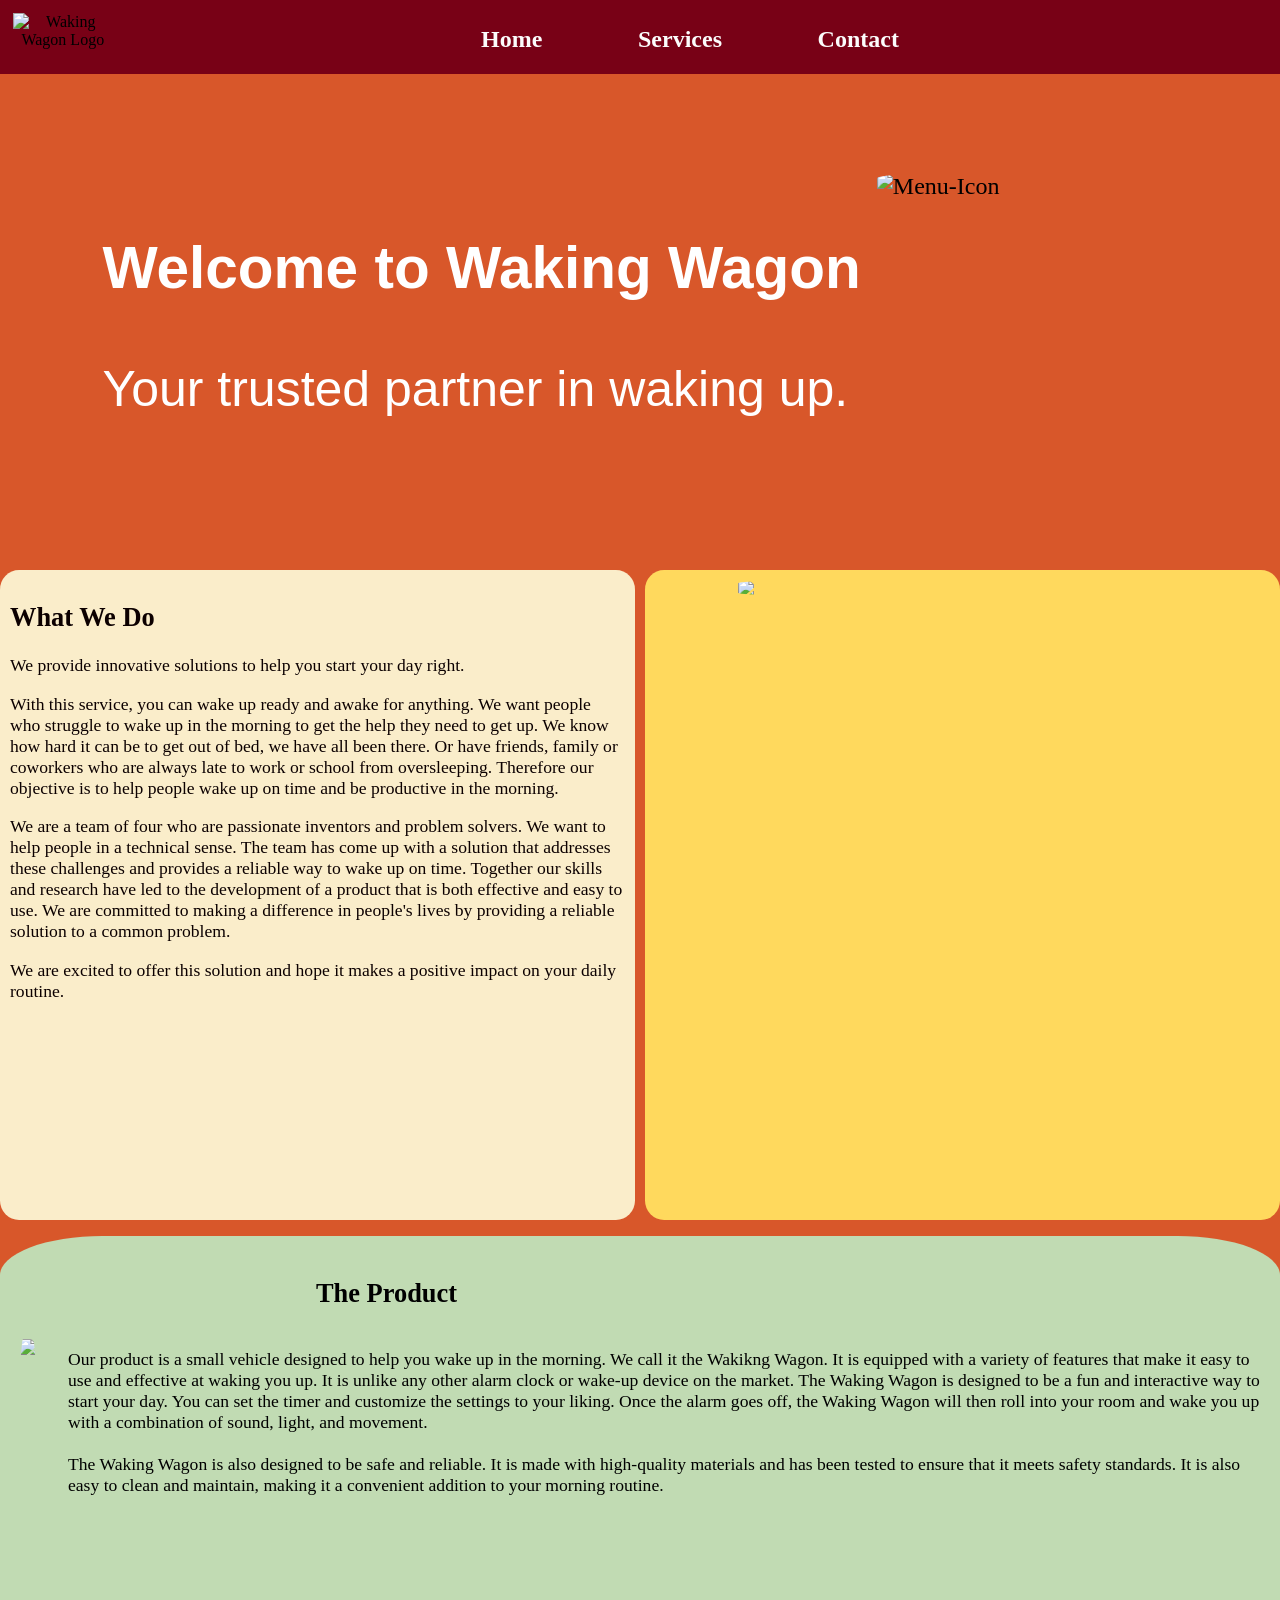
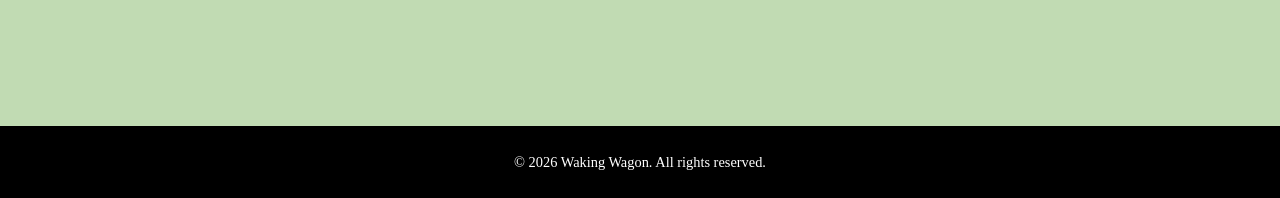
==== index.html @ dbc74446 "Add files via upload" ====
<!DOCTYPE html>
<html lang="en">
<head>
    <meta charset="UTF-8">
    <meta name="viewport" content="width=device-width, initial-scale=1.0">
    <title>Waking Wagon</title>
    <link rel="stylesheet" href="style.css">
</head>

<body>
    <header class="header">
    <div class="logo">
            <img src="logo.png" alt="Waking Wagon Logo">
    </div>
        <div id="homebar" class="home"> <a href="index.html">Home </a> <a href="gids.html">Services </a> <a href="contact.html">Contact</a> </div>
    </header>
    <main>

        <section id="main">
    <div class="menu">
            <img src="https://encrypted-tbn0.gstatic.com/images?q=tbn:ANd9GcSMfI03BsxZJWDoYspfDHIqf7uZbvlUYRyuKSemTYkREBwA4-OiOV9iFos&s=1024" alt="Menu-Icon">
    </div>

        <section class="intro">
<h1>Welcome to Waking Wagon</h1>
            <p>Your trusted partner in waking up.</p>
        </section>        
        <section class="middle">
            <div class="split-middle">
                <div class="left-side">
                    <h2>What We Do</h2>
                                <p>We provide innovative solutions to help you start your day right.</p> 
                                <p>With this service, you can wake up ready and awake for anything. 
                                    We want people who struggle to wake up in the morning to get the help they need to get up.
                                    We know how hard it can be to get out of bed, we have all been there. Or have friends, family or coworkers who
                                    are always late to work or school from oversleeping.
                                    Therefore our objective is to help people wake up on time and be productive in the morning.
                                </p>
                                <p> We are a team of four who are passionate inventors and problem solvers. We want to help people in a technical sense.
                                    The team has come up with a solution that addresses these challenges and provides a reliable way to wake up on time.
                                    Together our skills and research have led to the development of a product that is both effective and easy to use. 
                                    We are committed to making a difference in people's lives by providing a reliable solution to a common problem.
                                </p>
                                <p>We are excited to offer this solution and hope it makes a positive impact on your daily routine.</p>

                </div>
                <div class="right-side">
                    <div class="image2">
                        <img   src="https://www.hillspet.com.au/content/dam/cp-sites-aem/hills/hills-pet/articles/hero/w/white-cat-squinting-thumb.jpg">
                    </div>
                </div>
            </div>
        </section>
        <section class="bottom">
            <div class="bottom-content">
            <h2>The Product</h2>

            
            <div class="image3">
                <img src="https://d3544la1u8djza.cloudfront.net/APHI/Blog/2020/07-23/How+Much+Does+It+Cost+to+Have+a+Cat+_+ASPCA+Pet+Insurance+_+black+cat+with+yellow+eyes+peeking+out-min.jpg">
              
                <p>Our product is a small vehicle designed to help you wake up in the morning.
                    We call it the Wakikng Wagon. It is equipped with a variety of features that make it easy to use and effective at waking you up.
                    It is unlike any other alarm clock or wake-up device on the market. The Waking Wagon is designed to be a fun and interactive way to start your day.
                    You can set the timer and customize the settings to your liking. Once the alarm goes off,
                    the Waking Wagon will then roll into your room and wake you up with a combination of sound, light, and movement.<br><br>
                    The Waking Wagon is also designed to be safe and reliable. It is made with high-quality materials and has been tested to ensure that it meets safety standards.
                    It is also easy to clean and maintain, making it a convenient addition to your morning routine.
                </p>
            </div>
            </div>
        </section>
    </section>
    </main>
    <footer><p>&copy; 2026 Waking Wagon. All rights reserved.</p></footer>
</body>
</html>
---- style.css ----
*{
--burgundy: #780116ff;
--sunflower-gold: #f7b538ff;
--ochre: #db7c26ff;
--spicy-paprika: #d8572aff;
--flag-red: #c32f27ff;
--linkon: black;
--link: rgb(252, 252, 252);

}


body {
    margin: 0;
    justify-content: center;
    background-color: rgb(12, 0, 0);
    font-size: 1.5rem;
}

.header {
    background-color: var(--burgundy);
    padding: 1%;
    text-align: center;
    color: rgb(0, 0, 0);
    margin: 0px;
    height: 3rem;
    font-size: 1rem;
    animation-name: fadeInAno;
    animation-duration: 1s;

}
.header a {
    color: var(--link);
    text-decoration: none;
    font-family:'Times New Roman', Times, serif;
    font-size: 1.5rem;
    padding: 0.8rem;
    border-radius: 9%;
}
.header a:hover {
    transition-duration: 0.5s;
    color: var(--linkon);
    background-color: var(--link);
    scale: 1.35;
}

main {
    display: flex;
    flex-direction: column;
    align-items: center;
    justify-content: center;
    width: auto;
    background-color: var(--spicy-paprika);
    animation-name: fadeInAno;
    animation-duration: 1s;

}

#main{
    width: 100%;
    justify-self: center;

}

.intro {
    padding: 8%;
    margin: 0px;
    background-color: var(--spicy-paprika);
    color: rgb(255, 255, 255);
    font-size: 3.125rem;
    font-family: impact, Haettenschweiler, 'Arial Narrow Bold', sans-serif;
}

.split-middle {
    display: flex;
    width: 100%;
    height: 100%;  
}

.left-side {
    width: 50%;
    background-color: #faedca;
    color: rgb(12, 0, 0);
    padding: 10px;
    font-size: 1.1rem;
    border-radius: 3%;
    margin-right: 0.3rem;
    min-height: 70vh;
    height: auto;
    animation-name: fadeInAno;
    animation-duration: 3s;
}

.right-side {
    width: 50%;
    background-color: rgb(255, 217, 93);
    color: rgb(251, 241, 241);
    padding: 10px;
    border-radius: 3%;
    min-height: 70vh;
    height: auto;
    animation-name: fadeInAno;
    animation-duration: 3s;
    margin-left: 0.3rem;

}

footer {
    background-color: rgb(0, 0, 0);
    font-size: 0.9rem;
    padding: 1%;
    text-align: center;
    color: white;
    margin: 0px;
}

.logo{
    width: 100px;
    height: auto;
}
.logo img{
    float: left;
    width: auto;
    height: auto;
}

#homebar{
    gap: 70px;
}

.home {
    text-decoration: none;
    color: var(--midnight-violet);
    font-size: 5%;
    font-weight: bold;
    display: flex;
    justify-content: center;
}

.menu  {    
    float: right;
    position: relative;
    right: 3%;
    padding-top: 2.6rem;
    margin: 0;      
} 

.menu img {
    display: flex;
    height: auto;
    width: 30vw;
    border-radius: 20%;
    float: left;
    margin-top: 15%;
    margin-left: 5%;
}

.bottom-content {
    background-color:#c1dbb3;
    padding: 20px;
    min-height: 50vh;
    height: auto;
    margin-top: 1rem;
    border-top-left-radius: 8%;
    border-top-right-radius: 8%;
    font-size: 1.1rem;
    display: flex;
    flex-direction: column;
    animation-name: fadeInAno;
    animation-duration: 3s;
    
}

.bottom-content h2 {
  margin-left: 18.5rem;
}

.image2 img {
    width: 35vw;
    height: auto;
    object-fit: cover;
    display: flex;
    margin: 0 auto;
    border-radius: 20%;
    
}

.image3 img {
    width: auto;
    height: 30vh;
    border-radius: 20%;
    margin-top:0.5rem;
    margin-right: 2rem;
}
.image3 {
    display: flex;
    flex-direction: row;
}

@keyframes fadeInAno {
    from {
            opacity: 0.5s;
            transform: translateY(20px);
    }
    to {
            opacity: 1;
            transform: translateY(0);
    }
}


#middle{
    width: 80%;
    background-color: wheat;
}

#instructies{
    background-color: red;

    gap: 5px;
}

#gids-split{
    display: flex;
    padding: 8px;
    gap: 8px;
}

#guide-textbox{
    width: 80%;
    background-color: red;
    border-radius: 5%;
    text-align: center;
}

#guide-image{
    width: 80%;
    border-radius: 5%;
}
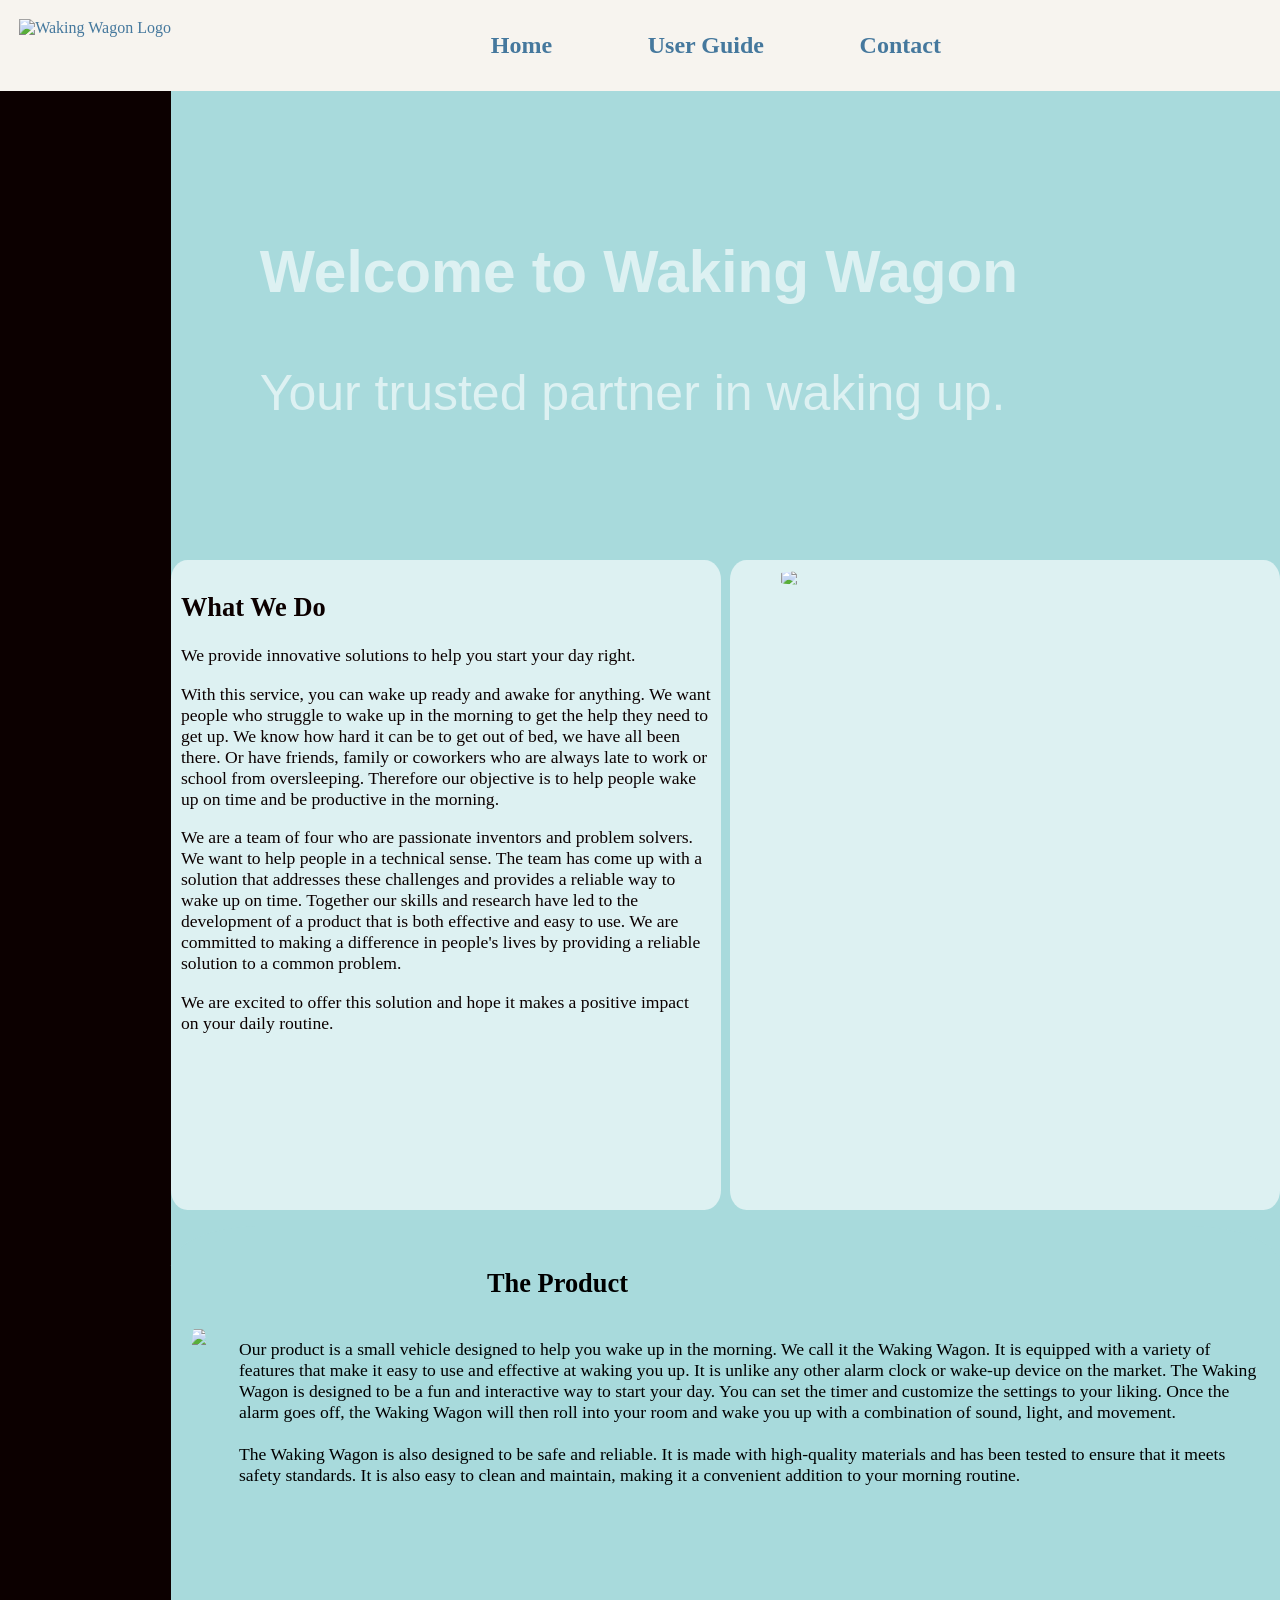
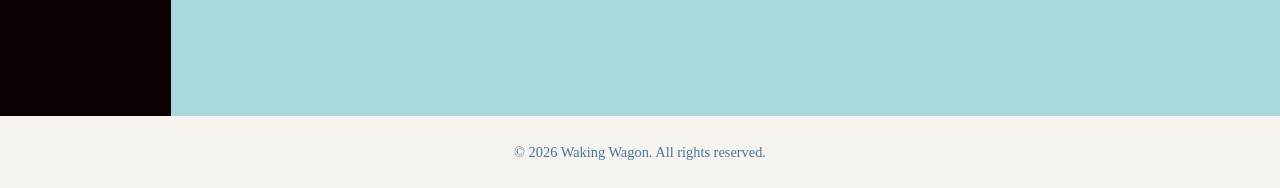
==== commit 3f253251: "Revise index.html with new images and links Updated images and links in the header and product secti" ====
--- a/index.html
+++ b/index.html
@@ -1,5 +1,6 @@
 <!DOCTYPE html>
 <html lang="en">
+
 <head>
     <meta charset="UTF-8">
     <meta name="viewport" content="width=device-width, initial-scale=1.0">
@@ -9,69 +10,87 @@
 
 <body>
     <header class="header">
-    <div class="logo">
-            <img src="logo.png" alt="Waking Wagon Logo">
-    </div>
-        <div id="homebar" class="home"> <a href="index.html">Home </a> <a href="gids.html">Services </a> <a href="contact.html">Contact</a> </div>
+        <div class="logo">
+            <img src="https://i.imgur.com/Y7VgcPr.png" alt="Waking Wagon Logo">
+        </div>
+        <div id="homebar" class="home">
+            <a href="index.html">Home </a>
+            <a href="gids.html">User Guide </a>
+            <a href="contact.html">Contact</a>
+        </div>
     </header>
     <main>
 
         <section id="main">
-    <div class="menu">
-            <img src="https://encrypted-tbn0.gstatic.com/images?q=tbn:ANd9GcSMfI03BsxZJWDoYspfDHIqf7uZbvlUYRyuKSemTYkREBwA4-OiOV9iFos&s=1024" alt="Menu-Icon">
-    </div>
+            <div class="menu">
 
-        <section class="intro">
-<h1>Welcome to Waking Wagon</h1>
-            <p>Your trusted partner in waking up.</p>
-        </section>        
-        <section class="middle">
-            <div class="split-middle">
-                <div class="left-side">
-                    <h2>What We Do</h2>
-                                <p>We provide innovative solutions to help you start your day right.</p> 
-                                <p>With this service, you can wake up ready and awake for anything. 
-                                    We want people who struggle to wake up in the morning to get the help they need to get up.
-                                    We know how hard it can be to get out of bed, we have all been there. Or have friends, family or coworkers who
-                                    are always late to work or school from oversleeping.
-                                    Therefore our objective is to help people wake up on time and be productive in the morning.
-                                </p>
-                                <p> We are a team of four who are passionate inventors and problem solvers. We want to help people in a technical sense.
-                                    The team has come up with a solution that addresses these challenges and provides a reliable way to wake up on time.
-                                    Together our skills and research have led to the development of a product that is both effective and easy to use. 
-                                    We are committed to making a difference in people's lives by providing a reliable solution to a common problem.
-                                </p>
-                                <p>We are excited to offer this solution and hope it makes a positive impact on your daily routine.</p>
+            </div>
 
-                </div>
-                <div class="right-side">
-                    <div class="image2">
-                        <img   src="https://www.hillspet.com.au/content/dam/cp-sites-aem/hills/hills-pet/articles/hero/w/white-cat-squinting-thumb.jpg">
+            <section class="intro">
+                <h1>Welcome to Waking Wagon</h1>
+                <p>Your trusted partner in waking up.</p>
+            </section>
+            <section class="middle">
+                <div class="split-middle">
+                    <div class="left-side">
+                        <h2>What We Do</h2>
+                        <p>We provide innovative solutions to help you start your day right.</p>
+                        <p>With this service, you can wake up ready and awake for anything.
+                            We want people who struggle to wake up in the morning to get the help they need to get up.
+                            We know how hard it can be to get out of bed, we have all been there. Or have friends,
+                            family or coworkers who
+                            are always late to work or school from oversleeping.
+                            Therefore our objective is to help people wake up on time and be productive in the morning.
+                        </p>
+                        <p> We are a team of four who are passionate inventors and problem solvers. We want to help
+                            people in a technical sense.
+                            The team has come up with a solution that addresses these challenges and provides a reliable
+                            way to wake up on time.
+                            Together our skills and research have led to the development of a product that is both
+                            effective and easy to use.
+                            We are committed to making a difference in people's lives by providing a reliable solution
+                            to a common problem.
+                        </p>
+                        <p>We are excited to offer this solution and hope it makes a positive impact on your daily
+                            routine.</p>
+
+                    </div>
+                    <div class="right-side">
+                        <div class="home-image">
+                            <img src="https://i.imgur.com/ykQcWtB.png">
+                        </div>
                     </div>
                 </div>
-            </div>
+            </section>
+            <section class="bottom">
+                <div class="bottom-content">
+                    <h2>The Product</h2>
+
+
+                    <div class="product-home-image">
+                        <img src="https://i.imgur.com/ykQcWtB.png">
+
+                        <p>Our product is a small vehicle designed to help you wake up in the morning.
+                            We call it the Waking Wagon. It is equipped with a variety of features that make it easy to
+                            use and effective at waking you up.
+                            It is unlike any other alarm clock or wake-up device on the market. The Waking Wagon is
+                            designed to be a fun and interactive way to start your day.
+                            You can set the timer and customize the settings to your liking. Once the alarm goes off,
+                            the Waking Wagon will then roll into your room and wake you up with a combination of sound,
+                            light, and movement.<br><br>
+                            The Waking Wagon is also designed to be safe and reliable. It is made with high-quality
+                            materials and has been tested to ensure that it meets safety standards.
+                            It is also easy to clean and maintain, making it a convenient addition to your morning
+                            routine.
+                        </p>
+                    </div>
+                </div>
+            </section>
         </section>
-        <section class="bottom">
-            <div class="bottom-content">
-            <h2>The Product</h2>
+    </main>
+    <footer>
+        <p>&copy; 2026 Waking Wagon. All rights reserved.</p>
+    </footer>
+</body>
 
-            
-            <div class="image3">
-                <img src="https://d3544la1u8djza.cloudfront.net/APHI/Blog/2020/07-23/How+Much+Does+It+Cost+to+Have+a+Cat+_+ASPCA+Pet+Insurance+_+black+cat+with+yellow+eyes+peeking+out-min.jpg">
-              
-                <p>Our product is a small vehicle designed to help you wake up in the morning.
-                    We call it the Wakikng Wagon. It is equipped with a variety of features that make it easy to use and effective at waking you up.
-                    It is unlike any other alarm clock or wake-up device on the market. The Waking Wagon is designed to be a fun and interactive way to start your day.
-                    You can set the timer and customize the settings to your liking. Once the alarm goes off,
-                    the Waking Wagon will then roll into your room and wake you up with a combination of sound, light, and movement.<br><br>
-                    The Waking Wagon is also designed to be safe and reliable. It is made with high-quality materials and has been tested to ensure that it meets safety standards.
-                    It is also easy to clean and maintain, making it a convenient addition to your morning routine.
-                </p>
-            </div>
-            </div>
-        </section>
-    </section>
-    </main>
-    <footer><p>&copy; 2026 Waking Wagon. All rights reserved.</p></footer>
-</body>
-</html>+</html>
--- a/style.css
+++ b/style.css
@@ -1,15 +1,23 @@
-
-*{
---burgundy: #780116ff;
---sunflower-gold: #f7b538ff;
---ochre: #db7c26ff;
---spicy-paprika: #d8572aff;
---flag-red: #c32f27ff;
---linkon: black;
---link: rgb(252, 252, 252);
-
-}
-
+* {
+    --burgundy: #780116ff;
+    --sunflower-gold: #f7b538ff;
+    --ochre: #db7c26ff;
+    --spicy-paprika: #d8572aff;
+    --flag-red: #c32f27ff;
+    --linkon: black;
+    --link: rgb(252, 252, 252);
+
+    --gunmetal: #F7F4EF;
+    --dusty-mauve: #1D3657;
+    --lavender-gray: #45789D;
+    --cool-steel: #DDF1F2;
+    --aquamarine: #A8DADC;
+
+}
+
+html {
+    scroll-behavior: smooth;
+}
 
 body {
     margin: 0;
@@ -19,28 +27,32 @@
 }
 
 .header {
-    background-color: var(--burgundy);
-    padding: 1%;
+    background-color: var(--gunmetal);
+    padding: 1.5%;
     text-align: center;
-    color: rgb(0, 0, 0);
-    margin: 0px;
-    height: 3rem;
+    color: var(--lavender-gray);
+    margin: 0px;
     font-size: 1rem;
     animation-name: fadeInAno;
     animation-duration: 1s;
-
-}
+    position: sticky;
+    top: 0;
+    z-index: 999;
+
+}
+
 .header a {
-    color: var(--link);
+    color: var(--lavender-gray);
     text-decoration: none;
-    font-family:'Times New Roman', Times, serif;
+    font-family: 'Times New Roman', Times, serif;
     font-size: 1.5rem;
     padding: 0.8rem;
     border-radius: 9%;
 }
+
 .header a:hover {
     transition-duration: 0.5s;
-    color: var(--linkon);
+    color: var(--lavender-gray);
     background-color: var(--link);
     scale: 1.35;
 }
@@ -51,13 +63,13 @@
     align-items: center;
     justify-content: center;
     width: auto;
-    background-color: var(--spicy-paprika);
+    background-color: var(--aquamarine);
     animation-name: fadeInAno;
     animation-duration: 1s;
 
 }
 
-#main{
+#main {
     width: 100%;
     justify-self: center;
 
@@ -66,8 +78,8 @@
 .intro {
     padding: 8%;
     margin: 0px;
-    background-color: var(--spicy-paprika);
-    color: rgb(255, 255, 255);
+    background-color: var(--aquamarine);
+    color: var(--cool-steel);
     font-size: 3.125rem;
     font-family: impact, Haettenschweiler, 'Arial Narrow Bold', sans-serif;
 }
@@ -75,12 +87,12 @@
 .split-middle {
     display: flex;
     width: 100%;
-    height: 100%;  
+    height: 100%;
 }
 
 .left-side {
     width: 50%;
-    background-color: #faedca;
+    background-color: var(--cool-steel);
     color: rgb(12, 0, 0);
     padding: 10px;
     font-size: 1.1rem;
@@ -94,7 +106,7 @@
 
 .right-side {
     width: 50%;
-    background-color: rgb(255, 217, 93);
+    background-color: var(--cool-steel);
     color: rgb(251, 241, 241);
     padding: 10px;
     border-radius: 3%;
@@ -107,25 +119,25 @@
 }
 
 footer {
-    background-color: rgb(0, 0, 0);
+    background-color: var(--gunmetal);
     font-size: 0.9rem;
     padding: 1%;
     text-align: center;
-    color: white;
-    margin: 0px;
-}
-
-.logo{
-    width: 100px;
-    height: auto;
-}
-.logo img{
+    color: var(--lavender-gray);
+    margin: 0px;
+}
+
+.logo {}
+
+.logo img {
+    display: flex;
+    flex-direction: row;
+    width: auto;
+    height: 10vh;
     float: left;
-    width: auto;
-    height: auto;
-}
-
-#homebar{
+}
+
+#homebar {
     gap: 70px;
 }
 
@@ -138,13 +150,13 @@
     justify-content: center;
 }
 
-.menu  {    
+.menu {
     float: right;
     position: relative;
     right: 3%;
     padding-top: 2.6rem;
-    margin: 0;      
-} 
+    margin: 0;
+}
 
 .menu img {
     display: flex;
@@ -157,7 +169,7 @@
 }
 
 .bottom-content {
-    background-color:#c1dbb3;
+    background-color: var(--aquamarine);
     padding: 20px;
     min-height: 50vh;
     height: auto;
@@ -169,72 +181,161 @@
     flex-direction: column;
     animation-name: fadeInAno;
     animation-duration: 3s;
-    
+
 }
 
 .bottom-content h2 {
-  margin-left: 18.5rem;
-}
-
-.image2 img {
+    margin-left: 18.5rem;
+}
+
+.home-image img {
     width: 35vw;
     height: auto;
     object-fit: cover;
     display: flex;
     margin: 0 auto;
     border-radius: 20%;
-    
-}
-
-.image3 img {
+
+}
+
+.product-home-image img {
     width: auto;
     height: 30vh;
     border-radius: 20%;
-    margin-top:0.5rem;
+    margin-top: 0.5rem;
     margin-right: 2rem;
 }
-.image3 {
+
+.product-home-image {
     display: flex;
     flex-direction: row;
 }
 
 @keyframes fadeInAno {
     from {
-            opacity: 0.5s;
-            transform: translateY(20px);
+        opacity: 0.5s;
+        transform: translateY(20px);
     }
+
     to {
-            opacity: 1;
-            transform: translateY(0);
+        opacity: 1;
+        transform: translateY(0);
     }
 }
 
 
-#middle{
+#middle {
     width: 80%;
-    background-color: wheat;
-}
-
-#instructies{
-    background-color: red;
+    background-color: var(--aquamarine);
+}
+
+#instructies {
+    background-color: var(--aquamarine);
 
     gap: 5px;
 }
 
-#gids-split{
+#gids-split {
     display: flex;
     padding: 8px;
     gap: 8px;
 }
 
-#guide-textbox{
+#guide-textbox {
     width: 80%;
-    background-color: red;
+    background-color: var(--cool-steel);
     border-radius: 5%;
+    text-align: left;
+}
+
+#guide-image {
+    width: 20%;
+    border-radius: 5%;
+    height: 30%;
+}
+
+#guide-textbox p {
+    font-size: 1rem;
+    font-family: 'Times New Roman', Times, serif;
+    padding-left: 1%;
+}
+
+#guide-textbox h3 {
+    padding-left: 1%;
+}
+
+.contact {
+    background-color: var(--aquamarine);
+    padding: 13%;
     text-align: center;
-}
-
-#guide-image{
-    width: 80%;
-    border-radius: 5%;
-}+    color: var(--dusty-mauve);
+    margin: 0px;
+    font-size: 1rem;
+}
+
+.contact h2 {
+    font-size: 2.5rem;
+    color: var(--dusty-mauve);
+}
+
+#contact-info {
+    padding: 20%;
+    width: 60%;
+    text-align: right;
+    color: black;
+    margin: 0px;
+    font-size: 1rem;
+    display: flex;
+}
+
+.contact-details form {
+    display: flex;
+    flex-direction: column;
+    align-items: self-start;
+    justify-content: flex-end;
+    gap: 10px;
+    padding-left: 3%;
+}
+
+.message-box {
+    display: flex;
+    flex-direction: column;
+    margin-bottom: 1.5rem;
+
+}
+
+.contact-form h3,
+.contact-form p {
+    text-align: left;
+    padding-left: 2%;
+}
+
+.contact-form h3 {
+    font-size: 1.8rem;
+}
+
+.box-contact {
+    width: 100%;
+    background-color: var(--cool-steel);
+    color: rgb(12, 0, 0);
+    font-size: 1.05rem;
+    border-radius: 3%;
+    border-bottom-left-radius: 0%;
+    border-bottom-right-radius: 0%;
+    height: auto;
+    animation-name: fadeInAno;
+    animation-duration: 3s;
+
+}
+
+.option {
+    display: flex;
+    flex-direction: row;
+}
+
+.option input {
+    margin-left: 2rem;
+
+}
+
+@media (min-width: 600px) {}
